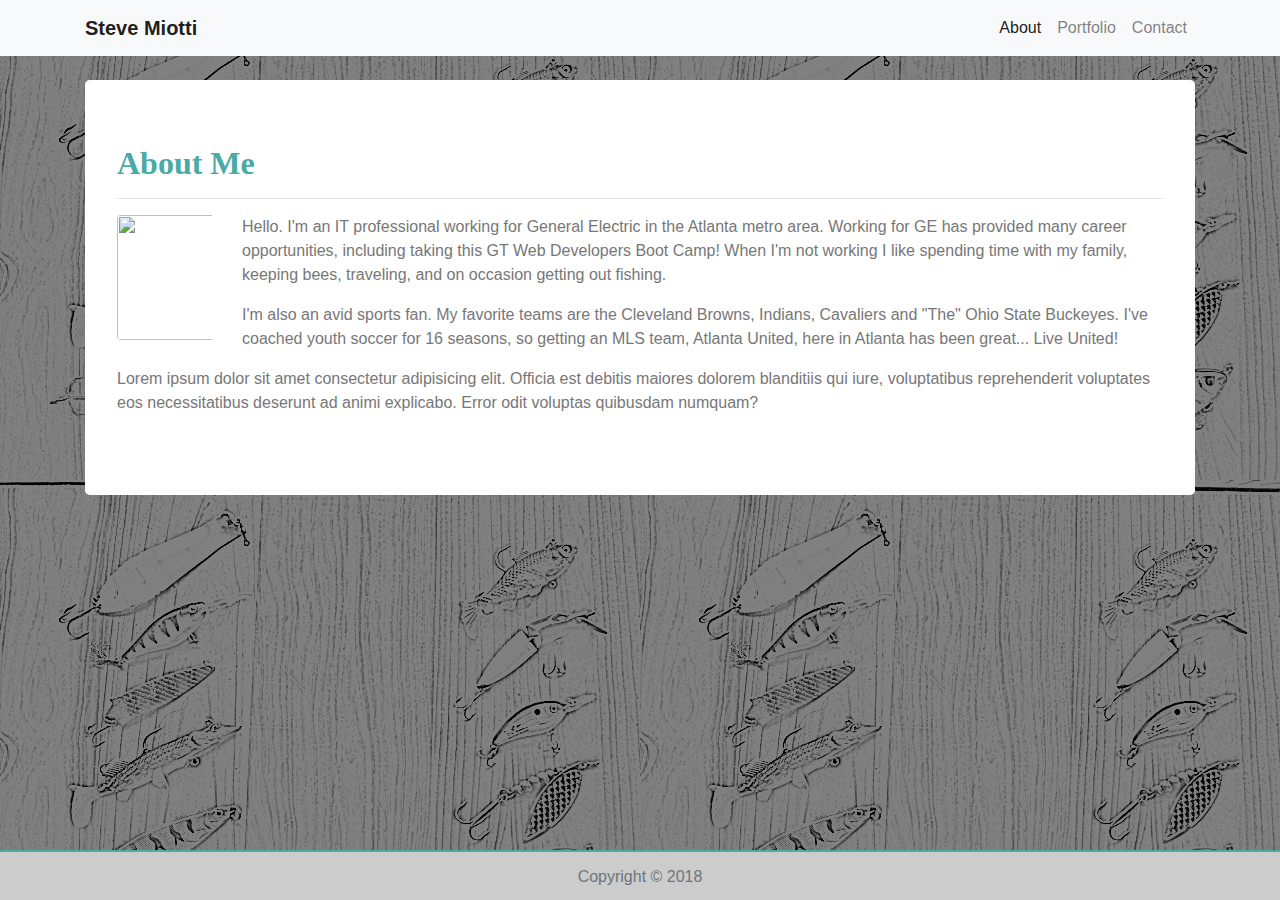
==== index.html @ fc8f004f "HTML Updates" ====
<!DOCTYPE html>
<html lang="en">

<head>
  <meta charset="UTF-8">
  <meta name="viewport" content="width=device-width, initial-scale=1.0">
  <meta http-equiv="X-UA-Compatible" content="ie=edge">
  <title>About</title>
  <!-- Link  html to the Bootstrap CDN -->
  <link rel="stylesheet" href="https://stackpath.bootstrapcdn.com/bootstrap/4.1.3/css/bootstrap.min.css">
  <link rel="stylesheet" href="https://stackpath.bootstrapcdn.com/font-awesome/4.7.0/css/font-awesome.min.css">
  <link rel="stylesheet" href="https://stackpath.bootstrapcdn.com/bootstrap/4.1.3/css/bootstrap.min.css" integrity="sha384-MCw98/SFnGE8fJT3GXwEOngsV7Zt27NXFoaoApmYm81iuXoPkFOJwJ8ERdknLPMO"
    crossorigin="anonymous">
  <!-- Link  html to CSS Style Page -->
  <link rel="stylesheet" href="./assets/css/style.css">

</head>

<body>
  <!-- Section 1: Navbar-->
  <nav class="navbar navbar-expand-lg navbar-light bg-light">
    <div class="container">
      <!--  Brand / Logo -->
      <a class="navbar-brand" href="index.html">Steve Miotti</a>
      <button class="navbar-toggler" type="button" data-toggle="collapse" data-target="navbarSupportedContent"
        aria-controls="navbarSupportedContent" aria-expanded="false" aria-label="Toggle navigation">
        <span class="navbar-toggler-icon"></span>
      </button>

      <!-- Collapsible button -->
      <div class="collapse navbar-collapse" id="navbarSupportedContent">
        <ul class="navbar-nav ml-auto">
          <!-- The links for navbar -->
          <li class="nav-item active">
            <a class="nav-link" href="index.html">About <span class="sr-only">(current)</span></a>
          </li>
          <li class="nav-item">
            <a class="nav-link" href="portfolio.html">Portfolio</a>
          </li>
          <li class="nav-item">
            <a class="nav-link" href="contact.html">Contact</a>
          </li>
        </ul>
      </div>
    </div>
  </nav>

  <br>

  <div class="container">
    <div class="jumbotron">
      <h2 class="display-10">About Me</h2>
      <hr class="my-8">
      <!-- <img src="../Basic-Portfolio/assets/images/bluelakeJPG_edited.jpg" alt="My Photo" height="125" width="125" class="myphoto"> -->
      <!-- <img src="../Basic-Portfolio/assets/images/bluelakeJPG_edited.jpg" height="45%" width="12%" class="rounded float-left" alt="My Photo"> -->
      <img src="../Basic-Portfolio/assets/images/bluelakeJPG_edited.jpg" height="125" width="125" class="rounded float-left">
      <p> Hello. I'm an IT professional working for General Electric in the Atlanta metro area. Working for GE
        has provided many career opportunities, including taking this GT Web Developers Boot Camp! When I'm not
        working I like spending time with my family, keeping bees, traveling, and on occasion getting out
        fishing.
      </p>
      <p> I'm also an avid sports fan. My favorite teams are the Cleveland Browns, Indians, Cavaliers and "The"
        Ohio State Buckeyes. I've coached youth soccer for 16 seasons, so getting an MLS team, Atlanta United,
        here in Atlanta has been great... Live United!
      </p>
      <p> Lorem ipsum dolor sit amet consectetur adipisicing elit. Officia est debitis maiores dolorem blanditiis qui
        iure, voluptatibus reprehenderit voluptates eos necessitatibus deserunt ad animi explicabo. Error odit
        voluptas
        quibusdam numquam?
      </p>

    </div>
  </div>

  <footer class="footer">
    <div class="container">
      <span class="text-muted">Copyright © 2018</span>
    </div>
  </footer>

</body>

</html>
---- assets/css/style.css ----
body {
	background-color: #F2E5D5;
	color: #777777;
  font-family:'Arial', 'Helvetica Neue', Helvetica, sans-serif;
  margin: 0;
  line-height: 1.5;
  background-image: url("../images/Lure.jpg");
  
}
	

h1, h2 {
	font-family: 'Georgia', Times, Times New Roman, serif;
	color: #4aaaa5;
	font-weight: bold;
	text-align: left;
	margin-bottom: 10px;

}

/* Added for the Fiexed Navbar but can't get to work - NEED HELP*/
/* .navbar {
	position: fixed;
  min-height: 10px;
  padding-top: 20px;
}  */

.navbar-brand {
	font-weight: bold;
}



/* Jumbotron Background color Styling */
.jumbotron {
  background-color: white; 
}


/* Trying to add space between photo and wrapping text on index - NEED HELP
Also need to corretly fomrat the image src: line in the Index file.
*/
img {
 padding-right: 30px; 
}



.footer {
	background-color: #cccccc;
	text-align: center;
	line-height: 50px;
	position: fixed;
	height: 50px;
	bottom: 0;
	width: 100%;
	border-top: 2px solid #4aaaa5;
}


/* Portfolio Styling */

.caption {
	font-family: 'Georgia', Times, Times New Roman, serif;
	font-size: 20px;
	font-weight: bold;
	color: white; 
	text-align: center;
	background-color: #4aaaa5;
  width: 70%;
	margin-bottom: 50px
}

/* NEED HELP with proper Image alignment in the container. */
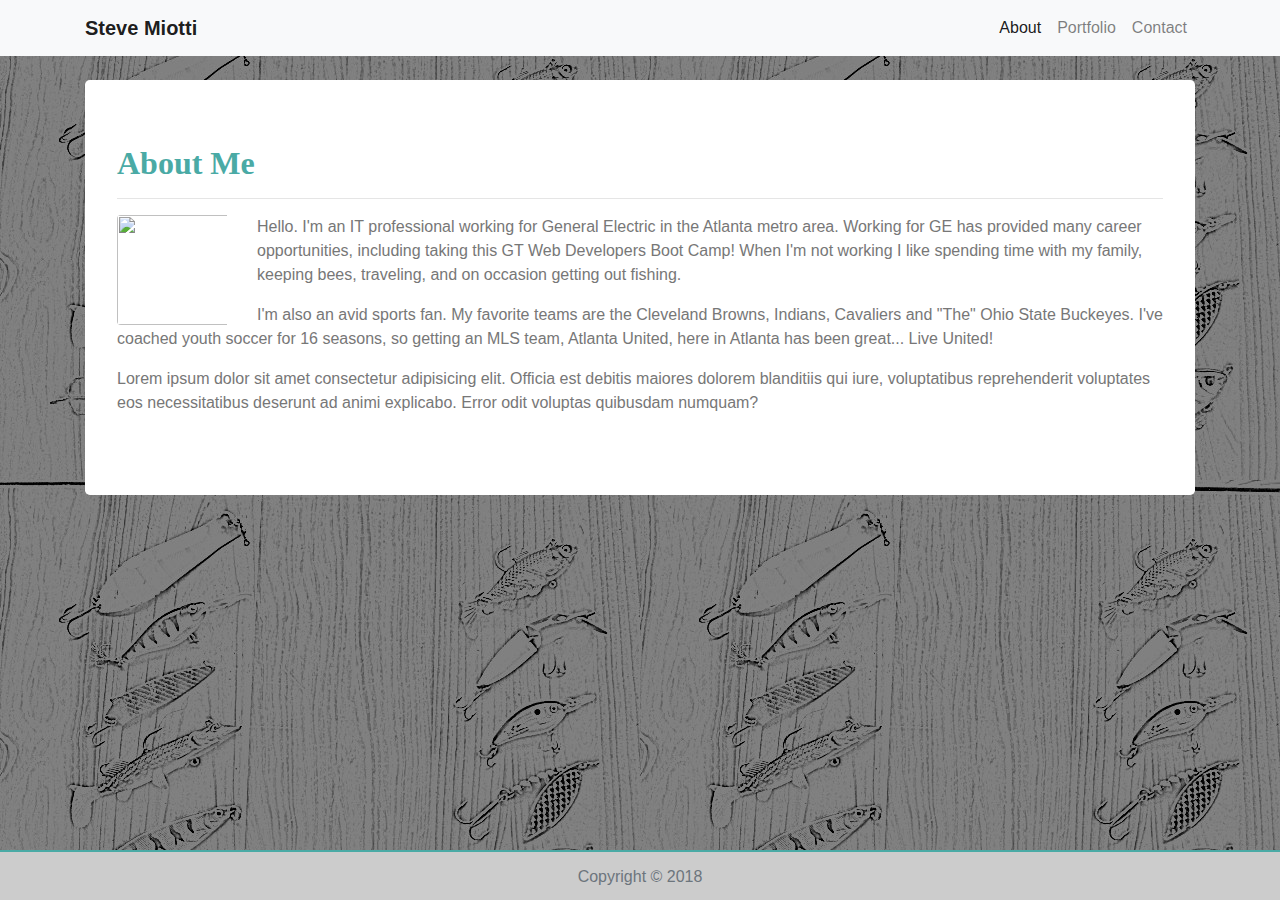
==== commit 786004e0: "HTML and CSS File Updates" ====
--- a/index.html
+++ b/index.html
@@ -53,7 +53,7 @@
       <hr class="my-8">
       <!-- <img src="../Basic-Portfolio/assets/images/bluelakeJPG_edited.jpg" alt="My Photo" height="125" width="125" class="myphoto"> -->
       <!-- <img src="../Basic-Portfolio/assets/images/bluelakeJPG_edited.jpg" height="45%" width="12%" class="rounded float-left" alt="My Photo"> -->
-      <img src="../Basic-Portfolio/assets/images/bluelakeJPG_edited.jpg" height="125" width="125" class="rounded float-left">
+      <img src="../Basic-Portfolio/assets/images/bluelakeJPG_edited.jpg" height="110" width="140" class="rounded float-left">
       <p> Hello. I'm an IT professional working for General Electric in the Atlanta metro area. Working for GE
         has provided many career opportunities, including taking this GT Web Developers Boot Camp! When I'm not
         working I like spending time with my family, keeping bees, traveling, and on occasion getting out
--- a/assets/css/style.css
+++ b/assets/css/style.css
@@ -18,12 +18,15 @@
 
 }
 
-/* Added for the Fiexed Navbar but can't get to work - NEED HELP*/
-/* .navbar {
+/* Added for the Fiexed Navbar but can't get to work - NEED HELP  */
+/* class = .[name] id= #[name] */
+#navtop {
 	position: fixed;
+	top: 0;
+	width: 100%;
   min-height: 10px;
   padding-top: 20px;
-}  */
+}  
 
 .navbar-brand {
 	font-weight: bold;
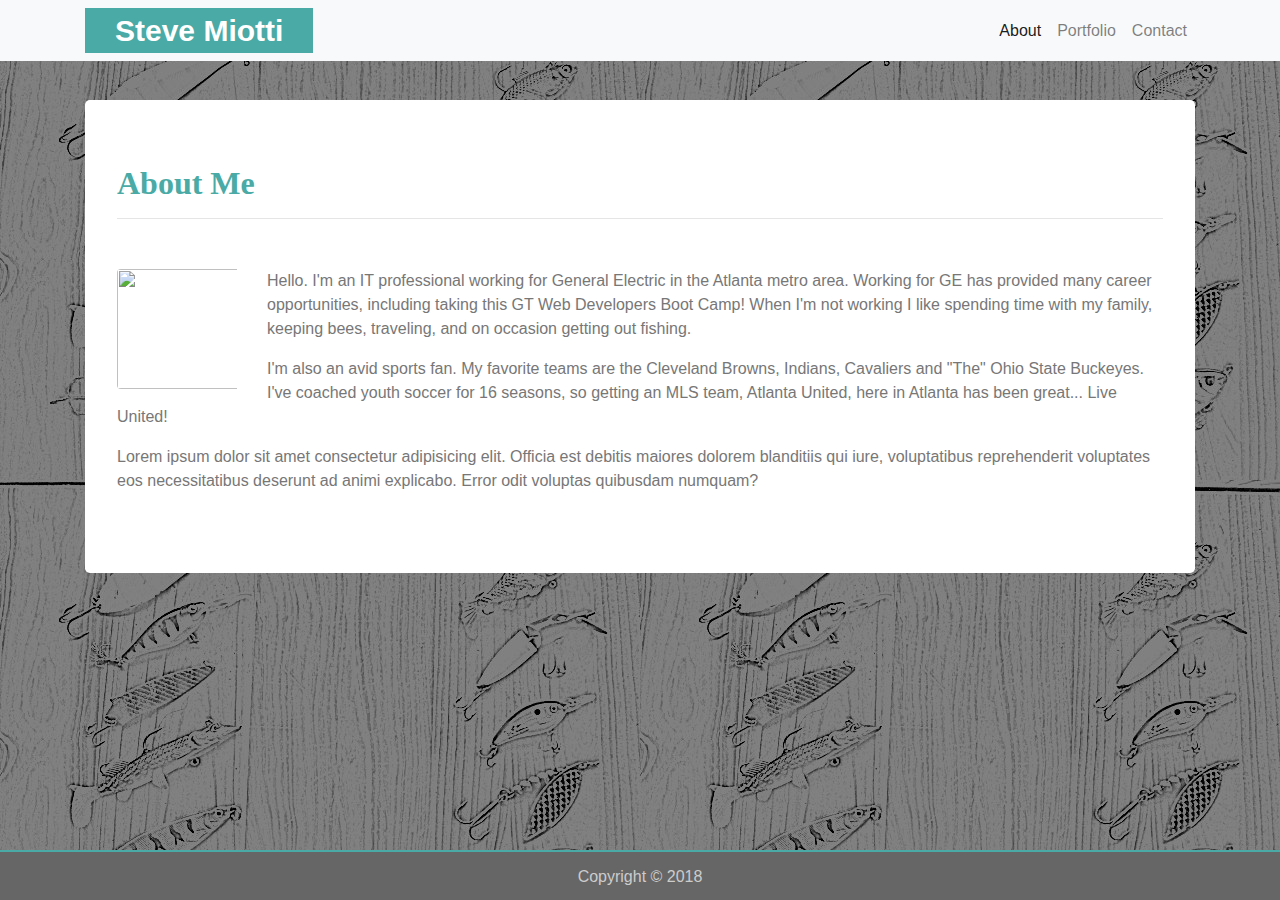
==== commit 699d42fa: "HTML and CSS File Updates" ====
--- a/index.html
+++ b/index.html
@@ -18,10 +18,10 @@
 
 <body>
   <!-- Section 1: Navbar-->
-  <nav class="navbar navbar-expand-lg navbar-light bg-light">
+  <nav class="navbar fixed-top navbar-expand-lg navbar-light bg-light">
     <div class="container">
       <!--  Brand / Logo -->
-      <a class="navbar-brand" href="index.html">Steve Miotti</a>
+      <a id="navbar-brand" href="index.html">Steve Miotti</a>
       <button class="navbar-toggler" type="button" data-toggle="collapse" data-target="navbarSupportedContent"
         aria-controls="navbarSupportedContent" aria-expanded="false" aria-label="Toggle navigation">
         <span class="navbar-toggler-icon"></span>
@@ -45,15 +45,13 @@
     </div>
   </nav>
 
-  <br>
-
   <div class="container">
     <div class="jumbotron">
       <h2 class="display-10">About Me</h2>
       <hr class="my-8">
       <!-- <img src="../Basic-Portfolio/assets/images/bluelakeJPG_edited.jpg" alt="My Photo" height="125" width="125" class="myphoto"> -->
       <!-- <img src="../Basic-Portfolio/assets/images/bluelakeJPG_edited.jpg" height="45%" width="12%" class="rounded float-left" alt="My Photo"> -->
-      <img src="../Basic-Portfolio/assets/images/bluelakeJPG_edited.jpg" height="110" width="140" class="rounded float-left">
+      <img src="../Basic-Portfolio/assets/images/bluelakeJPG_edited.jpg" height="120" width="150" class="rounded float-left">
       <p> Hello. I'm an IT professional working for General Electric in the Atlanta metro area. Working for GE
         has provided many career opportunities, including taking this GT Web Developers Boot Camp! When I'm not
         working I like spending time with my family, keeping bees, traveling, and on occasion getting out
@@ -72,11 +70,22 @@
     </div>
   </div>
 
+
+<!--   <div class="footer">
+    <p>Copyright © 2018</p>
+  </div> -->
+
   <footer class="footer">
+    </span>Copyright © 2018</span>
+  </footer> 
+
+
+
+<!--    <footer class="footer">
     <div class="container">
-      <span class="text-muted">Copyright © 2018</span>
+      <span class="text-bold"></span>Copyright © 2018</span>
     </div>
-  </footer>
+  </footer> -->
 
 </body>
 
--- a/assets/css/style.css
+++ b/assets/css/style.css
@@ -4,8 +4,8 @@
   font-family:'Arial', 'Helvetica Neue', Helvetica, sans-serif;
   margin: 0;
   line-height: 1.5;
-  background-image: url("../images/Lure.jpg");
-  
+	background-image: url("../images/Lure.jpg");
+	padding-top: 100px;
 }
 	
 
@@ -15,42 +15,43 @@
 	font-weight: bold;
 	text-align: left;
 	margin-bottom: 10px;
-
 }
 
-/* Added for the Fiexed Navbar but can't get to work - NEED HELP  */
-/* class = .[name] id= #[name] */
-#navtop {
-	position: fixed;
-	top: 0;
-	width: 100%;
-  min-height: 10px;
-  padding-top: 20px;
-}  
+/* Navbar Styling */
 
-.navbar-brand {
+#navbar-brand {
+	font-family: 'Arial', 'Helvetica Neue', Helvetica, sans-serif;
+	background-color:#4aaaa5;
+	color: white;
+	font-size: 30px;
 	font-weight: bold;
+	text-decoration: none;
+	padding: 0 30px;
 }
 
 
 
-/* Jumbotron Background color Styling */
+/* Jumbotron Background color Styling, used within container for all html documents. */
+
 .jumbotron {
   background-color: white; 
 }
 
 
-/* Trying to add space between photo and wrapping text on index - NEED HELP
-Also need to corretly fomrat the image src: line in the Index file.
-*/
+
+/* Add space between photo and wrapping text on index */
+
 img {
  padding-right: 30px; 
 }
 
 
 
+/* Footer Styling */
+
 .footer {
-	background-color: #cccccc;
+	background-color: #666666;
+	color: #cccccc;
 	text-align: center;
 	line-height: 50px;
 	position: fixed;
@@ -63,6 +64,10 @@
 
 /* Portfolio Styling */
 
+.my-8 {
+	margin-bottom: 50px;
+}
+
 .caption {
 	font-family: 'Georgia', Times, Times New Roman, serif;
 	font-size: 20px;
@@ -70,10 +75,12 @@
 	color: white; 
 	text-align: center;
 	background-color: #4aaaa5;
-  width: 70%;
-	margin-bottom: 50px
+	margin-bottom: 50px;
 }
 
-/* NEED HELP with proper Image alignment in the container. */
 
-
+ .center-block {
+	display: block;
+	margin-left: auto;
+	margin-right: auto;
+}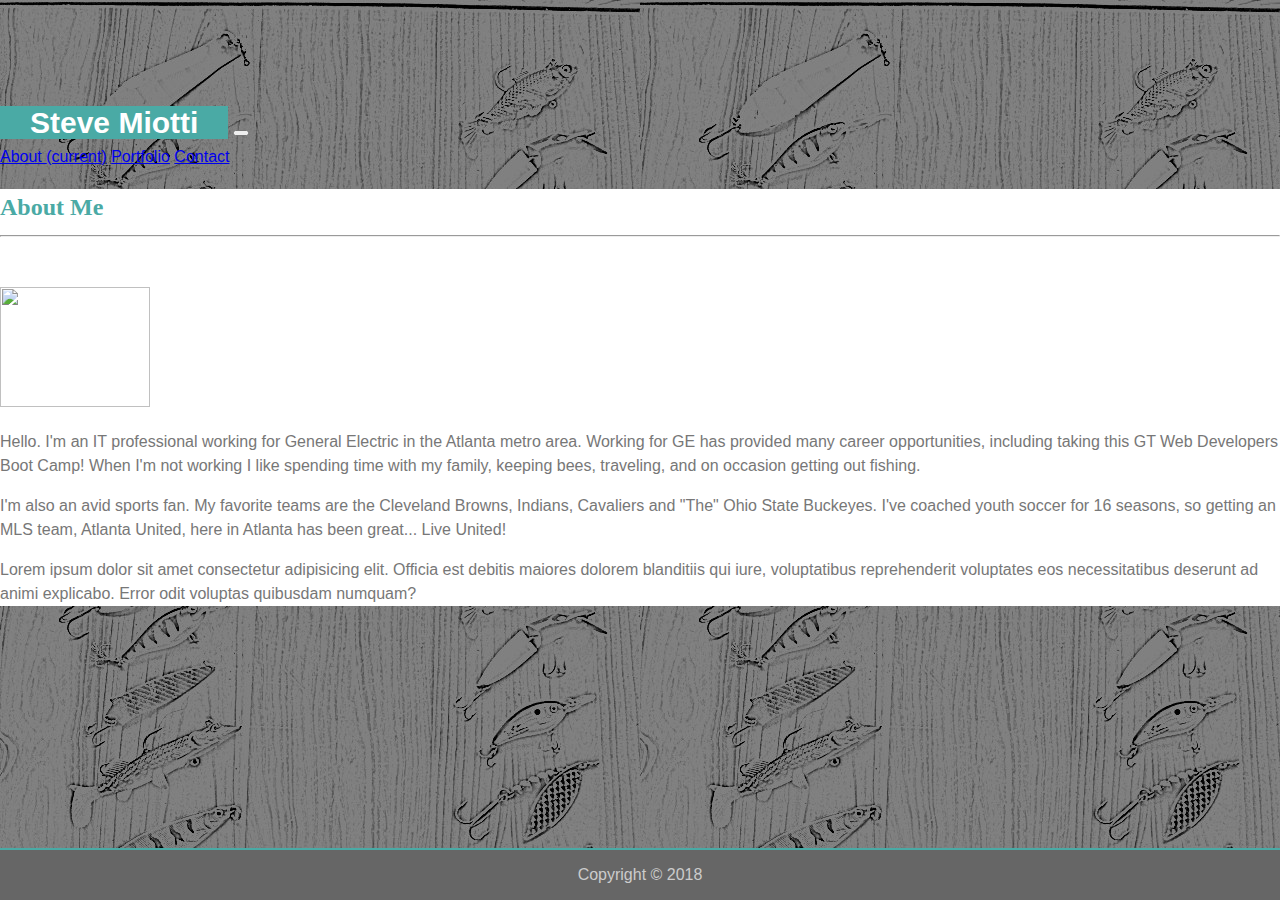
==== commit 4aa84ee8: "Final Portfolio Bootstrap file updates" ====
--- a/index.html
+++ b/index.html
@@ -7,8 +7,6 @@
   <meta http-equiv="X-UA-Compatible" content="ie=edge">
   <title>About</title>
   <!-- Link  html to the Bootstrap CDN -->
-  <link rel="stylesheet" href="https://stackpath.bootstrapcdn.com/bootstrap/4.1.3/css/bootstrap.min.css">
-  <link rel="stylesheet" href="https://stackpath.bootstrapcdn.com/font-awesome/4.7.0/css/font-awesome.min.css">
   <link rel="stylesheet" href="https://stackpath.bootstrapcdn.com/bootstrap/4.1.3/css/bootstrap.min.css" integrity="sha384-MCw98/SFnGE8fJT3GXwEOngsV7Zt27NXFoaoApmYm81iuXoPkFOJwJ8ERdknLPMO"
     crossorigin="anonymous">
   <!-- Link  html to CSS Style Page -->
@@ -17,40 +15,30 @@
 </head>
 
 <body>
-  <!-- Section 1: Navbar-->
+  <!-- Navbar -->
   <nav class="navbar fixed-top navbar-expand-lg navbar-light bg-light">
     <div class="container">
       <!--  Brand / Logo -->
-      <a id="navbar-brand" href="index.html">Steve Miotti</a>
-      <button class="navbar-toggler" type="button" data-toggle="collapse" data-target="navbarSupportedContent"
-        aria-controls="navbarSupportedContent" aria-expanded="false" aria-label="Toggle navigation">
+      <a class="navbar-brand" href="index.html">Steve Miotti</a>
+      <button class="navbar-toggler" type="button" data-toggle="collapse" data-target="#navbarNavAltMarkup"
+        aria-controls="navbarNavAltMarkup" aria-expanded="false" aria-label="Toggle navigation">
         <span class="navbar-toggler-icon"></span>
       </button>
-
       <!-- Collapsible button -->
-      <div class="collapse navbar-collapse" id="navbarSupportedContent">
-        <ul class="navbar-nav ml-auto">
-          <!-- The links for navbar -->
-          <li class="nav-item active">
-            <a class="nav-link" href="index.html">About <span class="sr-only">(current)</span></a>
-          </li>
-          <li class="nav-item">
-            <a class="nav-link" href="portfolio.html">Portfolio</a>
-          </li>
-          <li class="nav-item">
-            <a class="nav-link" href="contact.html">Contact</a>
-          </li>
-        </ul>
+      <div class="collapse navbar-collapse" id="navbarNavAltMarkup">
+        <div class="navbar-nav ml-auto">
+          <a class="nav-item nav-link active" href="index.html">About <span class="sr-only">(current)</span></a>
+          <a class="nav-item nav-link" href="portfolio.html">Portfolio</a>
+          <a class="nav-item nav-link" href="contact.html">Contact</a>
+        </div>
       </div>
     </div>
   </nav>
-
+  <!-- Jumbotron component used to extend the entire viewport and display Bio message.-->
   <div class="container">
     <div class="jumbotron">
       <h2 class="display-10">About Me</h2>
       <hr class="my-8">
-      <!-- <img src="../Basic-Portfolio/assets/images/bluelakeJPG_edited.jpg" alt="My Photo" height="125" width="125" class="myphoto"> -->
-      <!-- <img src="../Basic-Portfolio/assets/images/bluelakeJPG_edited.jpg" height="45%" width="12%" class="rounded float-left" alt="My Photo"> -->
       <img src="../Basic-Portfolio/assets/images/bluelakeJPG_edited.jpg" height="120" width="150" class="rounded float-left">
       <p> Hello. I'm an IT professional working for General Electric in the Atlanta metro area. Working for GE
         has provided many career opportunities, including taking this GT Web Developers Boot Camp! When I'm not
@@ -70,22 +58,16 @@
     </div>
   </div>
 
-
-<!--   <div class="footer">
-    <p>Copyright © 2018</p>
-  </div> -->
-
+  <!-- Sticky Footer -->
   <footer class="footer">
     </span>Copyright © 2018</span>
-  </footer> 
+  </footer>
 
-
-
-<!--    <footer class="footer">
-    <div class="container">
-      <span class="text-bold"></span>Copyright © 2018</span>
-    </div>
-  </footer> -->
+  <!-- Bootstrap CDN Scripts required for collapsable Navbar button to work -->
+  <script src="https://code.jquery.com/jquery-3.3.1.slim.min.js" integrity="sha384-q8i/X+965DzO0rT7abK41JStQIAqVgRVzpbzo5smXKp4YfRvH+8abtTE1Pi6jizo"
+    crossorigin="anonymous"></script>
+  <script src="https://stackpath.bootstrapcdn.com/bootstrap/4.1.3/js/bootstrap.min.js" integrity="sha384-ChfqqxuZUCnJSK3+MXmPNIyE6ZbWh2IMqE241rYiqJxyMiZ6OW/JmZQ5stwEULTy"
+    crossorigin="anonymous"></script>
 
 </body>
 
--- a/assets/css/style.css
+++ b/assets/css/style.css
@@ -19,7 +19,7 @@
 
 /* Navbar Styling */
 
-#navbar-brand {
+.navbar-brand {
 	font-family: 'Arial', 'Helvetica Neue', Helvetica, sans-serif;
 	background-color:#4aaaa5;
 	color: white;
@@ -28,7 +28,6 @@
 	text-decoration: none;
 	padding: 0 30px;
 }
-
 
 
 /* Jumbotron Background color Styling, used within container for all html documents. */
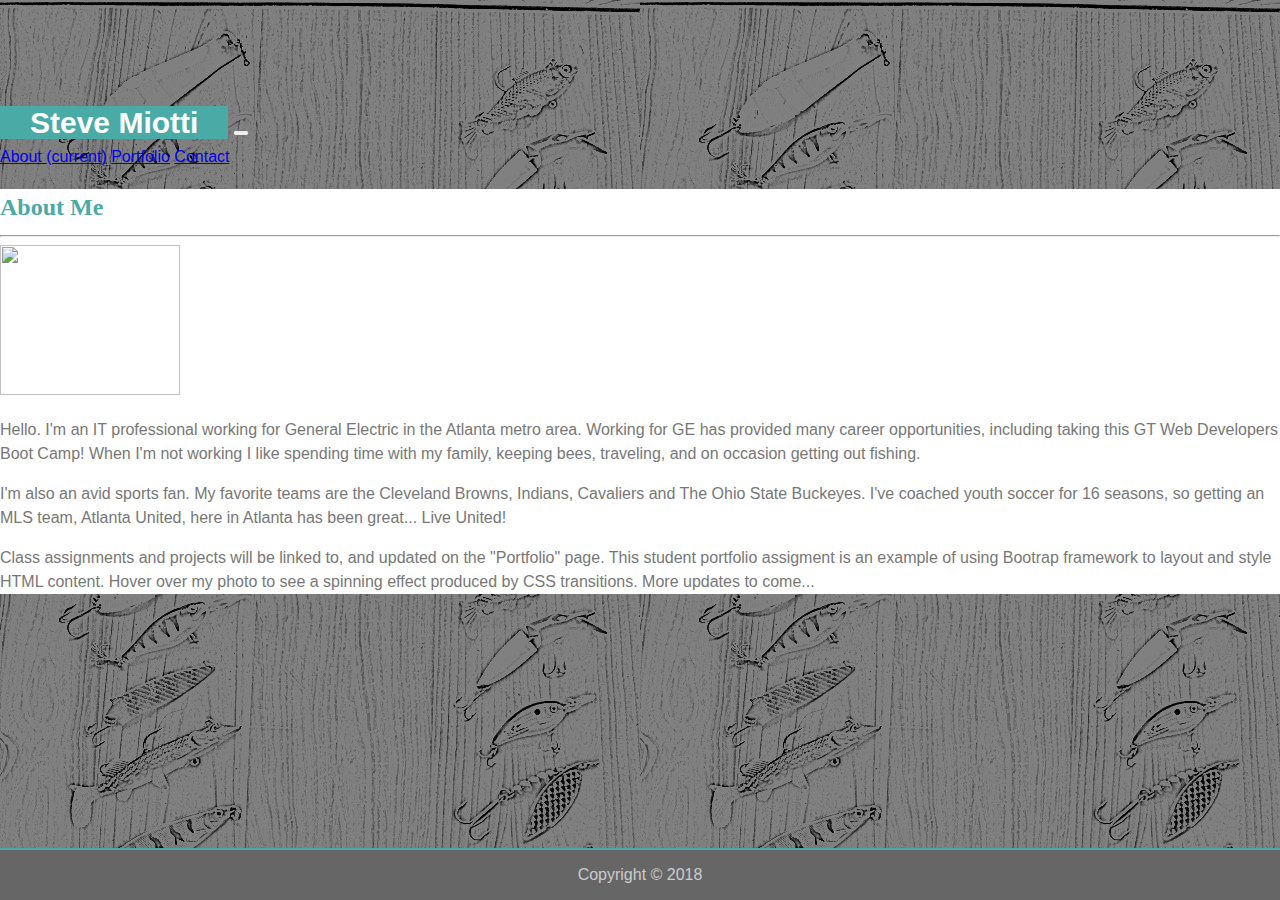
==== commit e0acc62b: "update to HTML" ====
--- a/index.html
+++ b/index.html
@@ -6,10 +6,12 @@
   <meta name="viewport" content="width=device-width, initial-scale=1.0">
   <meta http-equiv="X-UA-Compatible" content="ie=edge">
   <title>About</title>
-  <!-- Link  html to the Bootstrap CDN -->
+    <!-- Link  html to the Bootstrap CDN -->
   <link rel="stylesheet" href="https://stackpath.bootstrapcdn.com/bootstrap/4.1.3/css/bootstrap.min.css" integrity="sha384-MCw98/SFnGE8fJT3GXwEOngsV7Zt27NXFoaoApmYm81iuXoPkFOJwJ8ERdknLPMO"
     crossorigin="anonymous">
-  <!-- Link  html to CSS Style Page -->
+  <!-- Font Awsome CDN -->
+  <link rel="stylesheet" href="https://use.fontawesome.com/releases/v5.6.1/css/all.css" integrity="sha384-gfdkjb5BdAXd+lj+gudLWI+BXq4IuLW5IT+brZEZsLFm++aCMlF1V92rMkPaX4PP" crossorigin="anonymous">
+    <!-- Link  html to CSS Style Page -->
   <link rel="stylesheet" href="./assets/css/style.css">
 
 </head>
@@ -39,20 +41,20 @@
     <div class="jumbotron">
       <h2 class="display-10">About Me</h2>
       <hr class="my-8">
-      <img src="../Basic-Portfolio/assets/images/bluelakeJPG_edited.jpg" height="120" width="150" class="rounded float-left">
+      <img src="../Basic-Portfolio/assets/images/bluelakeJPG_edited.jpg" height="150" width="180" class="rounded float-left">
       <p> Hello. I'm an IT professional working for General Electric in the Atlanta metro area. Working for GE
         has provided many career opportunities, including taking this GT Web Developers Boot Camp! When I'm not
         working I like spending time with my family, keeping bees, traveling, and on occasion getting out
         fishing.
       </p>
-      <p> I'm also an avid sports fan. My favorite teams are the Cleveland Browns, Indians, Cavaliers and "The"
+      <p> I'm also an avid sports fan. My favorite teams are the Cleveland Browns, Indians, Cavaliers and The
         Ohio State Buckeyes. I've coached youth soccer for 16 seasons, so getting an MLS team, Atlanta United,
         here in Atlanta has been great... Live United!
       </p>
-      <p> Lorem ipsum dolor sit amet consectetur adipisicing elit. Officia est debitis maiores dolorem blanditiis qui
-        iure, voluptatibus reprehenderit voluptates eos necessitatibus deserunt ad animi explicabo. Error odit
-        voluptas
-        quibusdam numquam?
+      <p> Class assignments and projects will be linked to, and updated on the "Portfolio" page.  This student portfolio 
+        assigment is an example of using Bootrap framework to layout and style HTML content.  Hover over my photo
+        to see a spinning effect produced by CSS transitions.  More updates to come...
+        <i class="far fa-smile"></i>
       </p>
 
     </div>
--- a/assets/css/style.css
+++ b/assets/css/style.css
@@ -22,12 +22,32 @@
 .navbar-brand {
 	font-family: 'Arial', 'Helvetica Neue', Helvetica, sans-serif;
 	background-color:#4aaaa5;
-	color: white;
+	color: white !important;
 	font-size: 30px;
 	font-weight: bold;
 	text-decoration: none;
 	padding: 0 30px;
 }
+
+
+
+/* Logo Hover effect */
+.navbar-brand:hover, input[type=submit]:hover {
+	background: #16AAA5;
+	color: #837f7f;
+}
+
+
+/* About Photo Hover Spin effect*/
+.rounded { transition: all 0.3s ease-in-out 0s; }
+
+.rounded:hover
+{
+    cursor: default;
+    transform: rotate(360deg);
+    transition: all 0.3s ease-in-out 0s;
+}
+
 
 
 /* Jumbotron Background color Styling, used within container for all html documents. */
@@ -43,7 +63,6 @@
 img {
  padding-right: 30px; 
 }
-
 
 
 /* Footer Styling */
@@ -63,23 +82,9 @@
 
 /* Portfolio Styling */
 
-.my-8 {
-	margin-bottom: 50px;
-}
-
-.caption {
+ .btn-dark {
 	font-family: 'Georgia', Times, Times New Roman, serif;
 	font-size: 20px;
 	font-weight: bold;
-	color: white; 
-	text-align: center;
-	background-color: #4aaaa5;
-	margin-bottom: 50px;
 }
 
-
- .center-block {
-	display: block;
-	margin-left: auto;
-	margin-right: auto;
-}